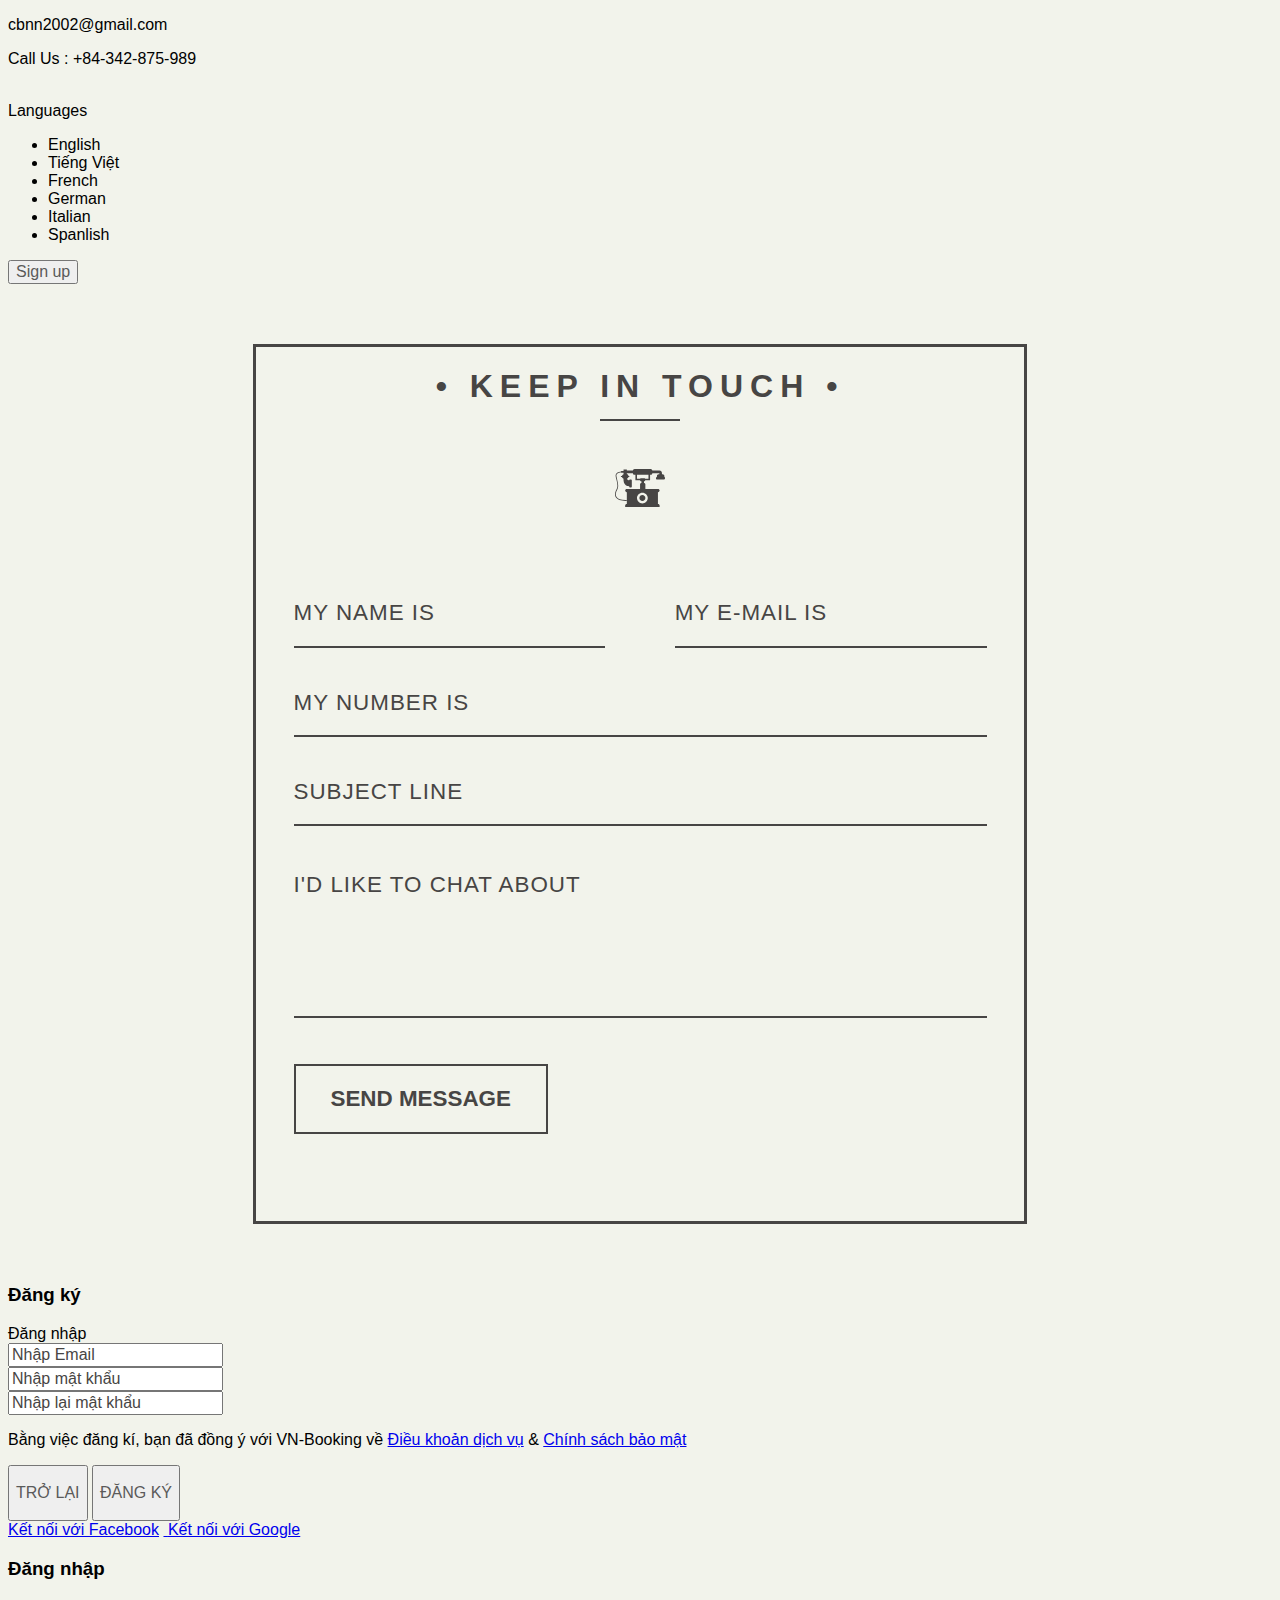
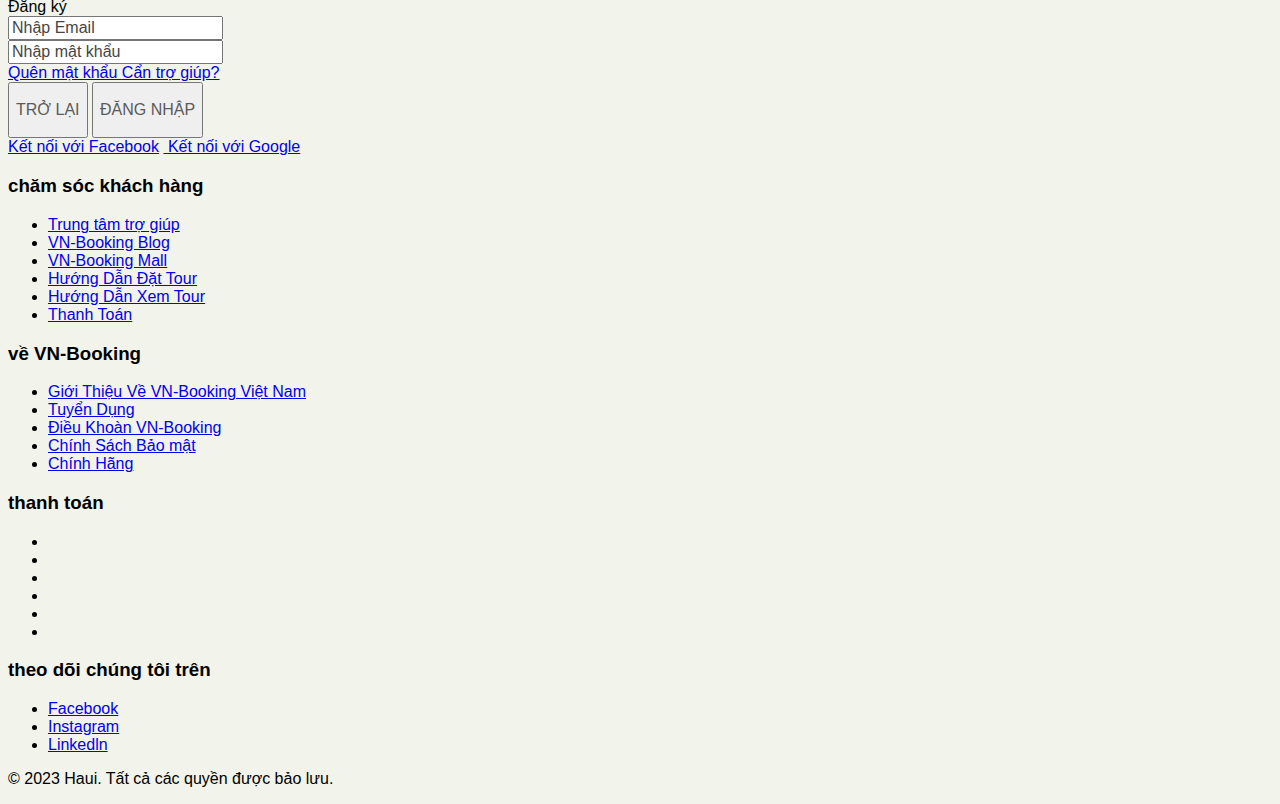
==== contact.html @ d9557d23 "f" ====
<!DOCTYPE html>
<html lang="en">
  <head>
    <meta charset="UTF-8" />
    <meta http-equiv="X-UA-Compatible" content="IE=edge" />
    <meta name="viewport" content="width=device-width, initial-scale=1.0" />
    <link rel="stylesheet" href="./css/style.css" />
    <title>VN-Booking</title>
    <link
      rel="icon"
      type="image/x-icon"
      href="./assets/imgs/logo-haui-size.png"
    />
    <link rel="stylesheet" href="./assets/css/base.css" />
    <link rel="stylesheet" href="./assets/css/header.css" />
    <link rel="stylesheet" href="./assets/css/modal.css" />
    <link rel="stylesheet" href="./assets/css/responsive.css" />
    <link rel="stylesheet" href="./assets/css/footer.css" />
    <link
      rel="stylesheet"
      href="./assets/fonts/themify-icons/themify-icons.css"
    />
    <link
      rel="stylesheet"
      href="https://cdnjs.cloudflare.com/ajax/libs/font-awesome/6.4.0/css/all.min.css"
      integrity="sha512-iecdLmaskl7CVkqkXNQ/ZH/XLlvWZOJyj7Yy7tcenmpD1ypASozpmT/E0iPtmFIB46ZmdtAc9eNBvH0H/ZpiBw=="
      crossorigin="anonymous"
      referrerpolicy="no-referrer"
    />
    <link rel="stylesheet" href="./assets/css/grid.css" />
    <style>
      .container {
        margin-top: calc(
          var(--headerT-height) + var(--headerB-height) + 8px
        ) !important;
      }
      @import url(https://fonts.googleapis.com/css?family=Montserrat:400,700);

      html {
        font-family: "Montserrat", Arial, sans-serif;
        -ms-text-size-adjust: 100%;
        -webkit-text-size-adjust: 100%;
      }

      body {
        background: #f2f3eb;
      }

      button {
        overflow: visible;
      }

      button,
      select {
        text-transform: none;
      }

      button,
      input,
      select,
      textarea {
        color: #5a5a5a;
        font: inherit;
        margin: 0;
      }

      input {
        line-height: normal;
      }

      textarea {
        overflow: auto;
      }

      #container {
        border: solid 3px #474544;
        max-width: 768px;
        margin: 60px auto;
        position: relative;
      }

      form {
        padding: 37.5px;
        margin: 50px 0;
      }

      h1 {
        color: #474544;
        font-size: 32px;
        font-weight: 700;
        letter-spacing: 7px;
        text-align: center;
        text-transform: uppercase;
      }

      .underline {
        border-bottom: solid 2px #474544;
        margin: -0.512em auto;
        width: 80px;
      }

      .icon_wrapper {
        margin: 50px auto 0;
        width: 100%;
      }

      .icon {
        display: block;
        fill: #474544;
        height: 50px;
        margin: 0 auto;
        width: 50px;
      }

      .email {
        float: right;
        width: 45%;
      }

      input[type="text"],
      [type="email"],
      select,
      textarea {
        background: none;
        border: none;
        border-bottom: solid 2px #474544;
        color: #474544;
        font-size: 1.4rem;
        font-weight: 400;
        letter-spacing: 1px;
        margin: 0em 0 1.875em 0;
        padding: 0 0 0.875em 0;
        text-transform: uppercase;
        width: 100%;
        -webkit-box-sizing: border-box;
        -moz-box-sizing: border-box;
        -ms-box-sizing: border-box;
        -o-box-sizing: border-box;
        box-sizing: border-box;
        -webkit-transition: all 0.3s;
        -moz-transition: all 0.3s;
        -ms-transition: all 0.3s;
        -o-transition: all 0.3s;
        transition: all 0.3s;
      }

      input[type="text"]:focus,
      [type="email"]:focus,
      textarea:focus {
        outline: none;
        padding: 0 0 0.875em 0;
      }

      .message {
        float: none;
      }

      .name {
        float: left;
        width: 45%;
      }

      select {
        background: url("https://cdn4.iconfinder.com/data/icons/ionicons/512/icon-ios7-arrow-down-32.png")
          no-repeat right;
        outline: none;
        -moz-appearance: none;
        -webkit-appearance: none;
      }

      select::-ms-expand {
        display: none;
      }

      .subject {
        width: 100%;
      }

      .telephone {
        width: 100%;
      }

      textarea {
        line-height: 150%;
        height: 150px;
        resize: none;
        width: 100%;
      }

      ::-webkit-input-placeholder {
        color: #474544;
      }

      :-moz-placeholder {
        color: #474544;
        opacity: 1;
      }

      ::-moz-placeholder {
        color: #474544;
        opacity: 1;
      }

      :-ms-input-placeholder {
        color: #474544;
      }

      #form_button {
        background: none;
        border: solid 2px #474544;
        color: #474544;
        cursor: pointer;
        display: inline-block;
        font-family: "Helvetica", Arial, sans-serif;
        font-size: 1.4rem;
        font-weight: bold;
        outline: none;
        padding: 20px 35px;
        text-transform: uppercase;
        -webkit-transition: all 0.3s;
        -moz-transition: all 0.3s;
        -ms-transition: all 0.3s;
        -o-transition: all 0.3s;
        transition: all 0.3s;
      }

      #form_button:hover {
        background: #474544;
        color: #f2f3eb;
      }

      @media screen and (max-width: 768px) {
        #container {
          margin: 20px auto;
          width: 95%;
        }
      }

      @media screen and (max-width: 480px) {
        h1 {
          font-size: 26px;
        }

        .underline {
          width: 68px;
        }

        #form_button {
          padding: 15px 25px;
        }
      }

      @media screen and (max-width: 420px) {
        h1 {
          font-size: 18px;
        }

        .icon {
          height: 35px;
          width: 35px;
        }

        .underline {
          width: 53px;
        }

        input[type="text"],
        [type="email"],
        select,
        textarea {
          font-size: 0.875em;
        }
      }
    </style>
  </head>
  <body>
    <header id="header">
      <div class="headerT">
        <div class="headerT__contact hideonmobile">
          <div class="headerT__contact-email">
            <i class="fa-regular fa-envelope"></i>
            <p>cbnn2002@gmail.com</p>
          </div>
          <div class="headerT__contact-phone">
            <i class="fa-solid fa-phone"></i>
            <p>Call Us : +84-342-875-989</p>
          </div>
        </div>
        <a href="./index.html" class="headerT__logo">
          <img src="./assets/imgs/headerlogo.png" alt="" />
        </a>
        <div class="headerT__option">
          <div class="headerT__option-languages hideonmobile">
            <span
              >Languages
              <i class="fa-solid fa-chevron-down"></i>
              <ul class="language-list tab-list">
                <li class="tab-item tab-item--avtive">English</li>
                <li class="tab-item">Tiếng Việt</li>
                <li class="tab-item">French</li>
                <li class="tab-item">German</li>
                <li class="tab-item">Italian</li>
                <li class="tab-item">Spanlish</li>
              </ul>
            </span>
          </div>
          <button class="headerT__option-login btn-register--js">
            Sign up
          </button>
        </div>
      </div>
    </header>
    <div class="container">
      <div id="container">
        <h1>&bull; Keep in Touch &bull;</h1>
        <div class="underline"></div>
        <div class="icon_wrapper">
          <svg class="icon" viewBox="0 0 145.192 145.192">
            <path
              d="M126.82,32.694c-2.804,0-5.08,2.273-5.08,5.075v2.721c-1.462,0-2.646,1.185-2.646,2.647v1.995    c0,1.585,1.286,2.873,2.874,2.873h20.577c1.462,0,2.646-1.185,2.646-2.647v-3.041c0-1.009-0.816-1.825-1.823-1.825v-2.722    c0-2.802-2.276-5.075-5.079-5.075h-1.985v-3.829c0-3.816-3.095-6.912-6.913-6.912h-0.589h-20.45c0-2.67-2.164-4.835-4.833-4.835    H56.843c-2.67,0-4.835,2.165-4.835,4.835H34.356v-3.384h-9.563v3.384v1.178h-7.061v1.416c-2.67,0.27-10.17,1.424-13.882,5.972    c-1.773,2.17-2.44,4.791-1.983,7.793c0.463,3.043,1.271,6.346,2.128,9.841c2.354,9.616,5.024,20.515,0.549,28.077    C2.647,79.44-3.125,90.589,2.201,99.547c4.123,6.935,13.701,10.44,28.5,10.44c1.186,0,2.405-0.023,3.658-0.068v9.028h-0.296    c-2.516,0-4.558,2.039-4.558,4.558v4.566h100.04v-4.564c0-2.519-2.039-4.558-4.558-4.558h-0.297V84.631h0.297    c2.519,0,4.558-2.037,4.558-4.556v-0.009c0-2.516-2.039-4.556-4.556-4.556l-36.786-0.009V61.973c0-2.193-1.777-3.971-3.972-3.971    v-4.711h0.456c1.629,0,2.952-1.32,2.952-2.949h14.227V34.459h1.658c2.672,0,4.834-2.165,4.834-4.834h20.45v3.069H126.82z     M34.06,75.511c-2.518,0-4.558,2.04-4.558,4.556v0.009c0,2.519,2.042,4.556,4.558,4.556h0.296v24.12l-0.042-1.168    c-15.994,0.574-26.122-2.523-30.106-9.229C-0.464,90.5,4.822,80.347,6.55,77.423c4.964-8.382,2.173-19.774-0.29-29.825    c-0.843-3.442-1.639-6.696-2.088-9.638c-0.354-2.35,0.129-4.3,1.484-5.958c3.029-3.714,9.509-4.805,12.076-5.1v1.233h7.061v1.49    v2.684c-2.403,1.114-4.153,2.997-4.676,5.237H18.15c-0.584,0-1.056,0.474-1.056,1.056v0.83c0,0.584,0.475,1.056,1.056,1.056h1.984    c0.561,2.18,2.304,3.999,4.658,5.092v0.029c0,0-2.282,20.823,16.479,22.099v1.102c0,1.177,0.955,2.133,2.133,2.133h3.297    c1.178,0,2.133-0.956,2.133-2.133V50.135c0-1.177-0.955-2.132-2.133-2.132h-3.297c-1.178,0-2.133,0.955-2.133,2.132    c-1.575-0.235-5.532-1.17-6.635-4.547c2.36-1.092,4.109-2.913,4.669-5.097h1.308c0.722,0,1.309-0.584,1.309-1.308v-0.578    c0-0.584-0.475-1.056-1.056-1.056h-1.539c-0.542-2.332-2.416-4.271-4.968-5.363v-2.559h17.651c0,2.67,2.166,4.835,4.836,4.835 h2.392v15.88h13.639c0,1.629,1.321,2.949,2.951,2.949h0.899v4.711c-2.194,0-3.972,1.778-3.972,3.971v13.529L34.06,75.511z     M95.188,101.78c0,8.655-7.012,15.665-15.664,15.665c-8.653,0-15.667-7.01-15.667-15.665c0-8.647,7.014-15.664,15.667-15.664    C88.177,86.116,95.188,93.132,95.188,101.78z M97.189,45.669h-9.556c0-0.896-0.726-1.62-1.619-1.62H74.494    c-0.896,0-1.621,0.727-1.621,1.62h-8.967v-11.21h33.283V45.669z"
            ></path>
            <path
              d="M70.865,101.78c0,4.774,3.886,8.657,8.66,8.657c4.774,0,8.657-3.883,8.657-8.657c0-4.773-3.883-8.656-8.657-8.656    C74.751,93.124,70.865,97.006,70.865,101.78z"
            ></path>
          </svg>
        </div>
        <form action="#" method="" id="contact_form">
          <div class="name">
            <label for="name"></label>
            <input
              type="text"
              placeholder="My name is"
              name="name"
              id="name_input"
              required
            />
          </div>
          <div class="email">
            <label for="email"></label>
            <input
              type="email"
              placeholder="My e-mail is"
              name="email"
              id="email_input"
              required
            />
          </div>
          <div class="telephone">
            <label for="name"></label>
            <input
              type="text"
              placeholder="My number is"
              name="telephone"
              id="telephone_input"
              required
            />
          </div>
          <div class="subject">
            <label for="subject"></label>
            <select
              placeholder="Subject line"
              name="subject"
              id="subject_input"
              required
            >
              <option disabled hidden selected>Subject line</option>
              <option>I'd like to start a holiday</option>
              <option>I'd like to ask a question</option>
              <option>I'd like to make a plan to take a vacation</option>
            </select>
          </div>
          <div class="message">
            <label for="message"></label>
            <textarea
              name="message"
              placeholder="I'd like to chat about"
              id="message_input"
              cols="30"
              rows="5"
              required
            ></textarea>
          </div>
          <div class="submit">
            <input type="submit" value="Send Message" id="form_button" />
          </div>
        </form>
        <!-- // End form -->
      </div>
      <!-- // End #container -->
    </div>
    <div class="modal">
      <div class="modal__lay"></div>
      <div class="modal__body">
        <!-- register-form -->
        <div class="auth-form auth-form--register">
          <div class="modal__container">
            <div class="auth-form__header">
              <h3 class="auth-form__heading">Đăng ký</h3>
              <span class="auth-form__switch-btn switch-btnLogin--js"
                >Đăng nhập</span
              >
            </div>
            <div class="auth-form__form">
              <div class="auth-form__group">
                <input placeholder="Nhập Email" class="auth-form__input" />
              </div>
              <div class="auth-form__group">
                <input
                  type="password"
                  placeholder="Nhập mật khẩu"
                  class="auth-form__input"
                />
              </div>
              <div class="auth-form__group">
                <input
                  type="password"
                  placeholder="Nhập lại mật khẩu"
                  class="auth-form__input"
                />
              </div>
            </div>
            <div class="auth-form__aside">
              <p class="auth-form__policy-text">
                Bằng việc đăng kí, bạn đã đồng ý với VN-Booking về
                <a href="#" class="auth-form__text-link">Điều khoản dịch vụ</a>
                &
                <a href="#" class="auth-form__text-link">Chính sách bảo mật</a>
              </p>
            </div>
            <div class="auth-form__controls">
              <button
                class="btn btn--size-l btn--normal auth-form__controls--back btn-back--js"
              >
                <p>TRỞ LẠI</p>
              </button>
              <button class="btn btn--size-l btn--primary">
                <p>ĐĂNG KÝ</p>
              </button>
            </div>
          </div>

          <div class="auth-form__socials">
            <a
              href="#"
              class="auth-form__socials-facebook btn btn--size-s btn--icon"
            >
              <i
                class="auth-form__socials-icon fa-brands fa-square-facebook"
              ></i>
              <spam class="auth-form__socials-title"
                >Kết nối với Facebook</spam
              ></a
            >
            <a
              href="#"
              class="auth-form__socials-google btn btn--size-s btn--icon"
            >
              <i class="auth-form__socials-icon">
                <img
                  class="auth-form__socials-img"
                  src="./assets/imgs/google.png"
                  alt=""
                />
              </i>
              <spam class="auth-form__socials-title"
                >Kết nối với Google</spam
              ></a
            >
          </div>
        </div>
        <!-- login-form -->
        <div class="auth-form auth-form--login">
          <div class="modal__container">
            <div class="auth-form__header">
              <h3 class="auth-form__heading">Đăng nhập</h3>
              <span class="auth-form__switch-btn switch-btnRegister--js"
                >Đăng ký</span
              >
            </div>
            <div class="auth-form__form">
              <div class="auth-form__group">
                <input placeholder="Nhập Email" class="auth-form__input" />
              </div>
              <div class="auth-form__group">
                <input
                  type="password"
                  placeholder="Nhập mật khẩu"
                  class="auth-form__input"
                />
              </div>
            </div>
            <div class="auth-form__aside-login">
              <a href="#" class="auth-form__aside--link"> Quên mật khẩu </a>
              <span class="auth-form__aside--separate"></span>
              <a
                href="#"
                class="auth-form__aside--link auth-form__aside--link-forgot"
              >
                Cẩn trợ giúp?
              </a>
            </div>
            <div class="auth-form__controls">
              <button
                class="btn btn--size-l btn--normal auth-form__controls--back btn-back--js"
              >
                <p>TRỞ LẠI</p>
              </button>
              <button class="btn btn--size-l btn--primary">
                <p>ĐĂNG NHẬP</p>
              </button>
            </div>
          </div>

          <div class="auth-form__socials">
            <a
              href="#"
              class="auth-form__socials-facebook btn btn--size-s btn--icon"
            >
              <i
                class="auth-form__socials-icon fa-brands fa-square-facebook"
              ></i>
              <spam class="auth-form__socials-title"
                >Kết nối với Facebook</spam
              ></a
            >
            <a
              href="#"
              class="auth-form__socials-google btn btn--size-s btn--icon"
            >
              <i class="auth-form__socials-icon">
                <img
                  class="auth-form__socials-img"
                  src="./assets/imgs/google.png"
                  alt=""
                />
              </i>
              <spam class="auth-form__socials-title"
                >Kết nối với Google</spam
              ></a
            >
          </div>
        </div>
        <!-- end -->
      </div>
    </div>
    <footer class="footer footer-content">
      <div class="grid wide">
        <div class="row">
          <div class="col l-3 m-4 c-6">
            <h3 class="footer__heading">chăm sóc khách hàng</h3>
            <ul class="footer-list">
              <li class="footer-item">
                <a href="#" class="footer-items__link">Trung tâm trợ giúp</a>
              </li>
              <li class="footer-item">
                <a href="#" class="footer-items__link">VN-Booking Blog</a>
              </li>
              <li class="footer-item">
                <a href="#" class="footer-items__link">VN-Booking Mall</a>
              </li>
              <li class="footer-item">
                <a href="#" class="footer-items__link">Hướng Dẫn Đặt Tour</a>
              </li>
              <li class="footer-item">
                <a href="#" class="footer-items__link">Hướng Dẫn Xem Tour</a>
              </li>
              <li class="footer-item">
                <a href="#" class="footer-items__link">Thanh Toán</a>
              </li>
            </ul>
          </div>
          <div class="col l-3 m-4 c-6">
            <h3 class="footer__heading">về VN-Booking</h3>
            <ul class="footer-list">
              <li class="footer-item">
                <a href="#" class="footer-items__link"
                  >Giới Thiệu Về VN-Booking Việt Nam</a
                >
              </li>
              <li class="footer-item">
                <a href="#" class="footer-items__link">Tuyển Dụng</a>
              </li>
              <li class="footer-item">
                <a href="#" class="footer-items__link">Điều Khoàn VN-Booking</a>
              </li>
              <li class="footer-item">
                <a href="#" class="footer-items__link">Chính Sách Bảo mật</a>
              </li>
              <li class="footer-item">
                <a href="#" class="footer-items__link">Chính Hãng</a>
              </li>
            </ul>
          </div>
          <div class="col l-3 m-4 c-6">
            <h3 class="footer__heading">thanh toán</h3>
            <ul class="footer-list-payment">
              <li class="footer-item-payment">
                <img
                  src="./assets/imgs/f1.png"
                  alt=""
                  class="footer-item-payment__img"
                />
              </li>
              <li class="footer-item-payment">
                <img
                  src="./assets/imgs/f2.png"
                  alt=""
                  class="footer-item-payment__img"
                />
              </li>
              <li class="footer-item-payment">
                <img
                  src="./assets/imgs/f7.png"
                  alt=""
                  class="footer-item-payment__img"
                />
              </li>
              <li class="footer-item-payment">
                <img
                  src="./assets/imgs/f4.png"
                  alt=""
                  class="footer-item-payment__img"
                />
              </li>
              <li class="footer-item-payment">
                <img
                  src="./assets/imgs/f5.png"
                  alt=""
                  class="footer-item-payment__img"
                />
              </li>
              <li class="footer-item-payment">
                <img
                  src="./assets/imgs/f6.png"
                  alt=""
                  class="footer-item-payment__img"
                />
              </li>
            </ul>
          </div>
          <div class="col l-3 m-4 c-6">
            <h3 class="footer__heading">theo dõi chúng tôi trên</h3>
            <ul class="footer-list">
              <li class="footer-item">
                <a href="#" class="footer-items__link">
                  <i class="footer-item__icon fa-brands fa-facebook"></i>
                  Facebook</a
                >
              </li>
              <li class="footer-item">
                <a href="#" class="footer-items__link">
                  <i class="footer-item__icon fa-brands fa-instagram"></i>
                  Instagram</a
                >
              </li>
              <li class="footer-item">
                <a href="#" class="footer-items__link">
                  <i class="footer-item__icon fa-brands fa-linkedin"></i>
                  Linkedln</a
                >
              </li>
            </ul>
          </div>
        </div>
      </div>
      <div class="footer-bottom">
        <div class="grid wide">
          <p class="footer-text">© 2023 Haui. Tất cả các quyền được bảo lưu.</p>
        </div>
      </div>
    </footer>
  </body>
  <script src="./js/main.js"></script>

  <script src="./main.js"></script>
</html>
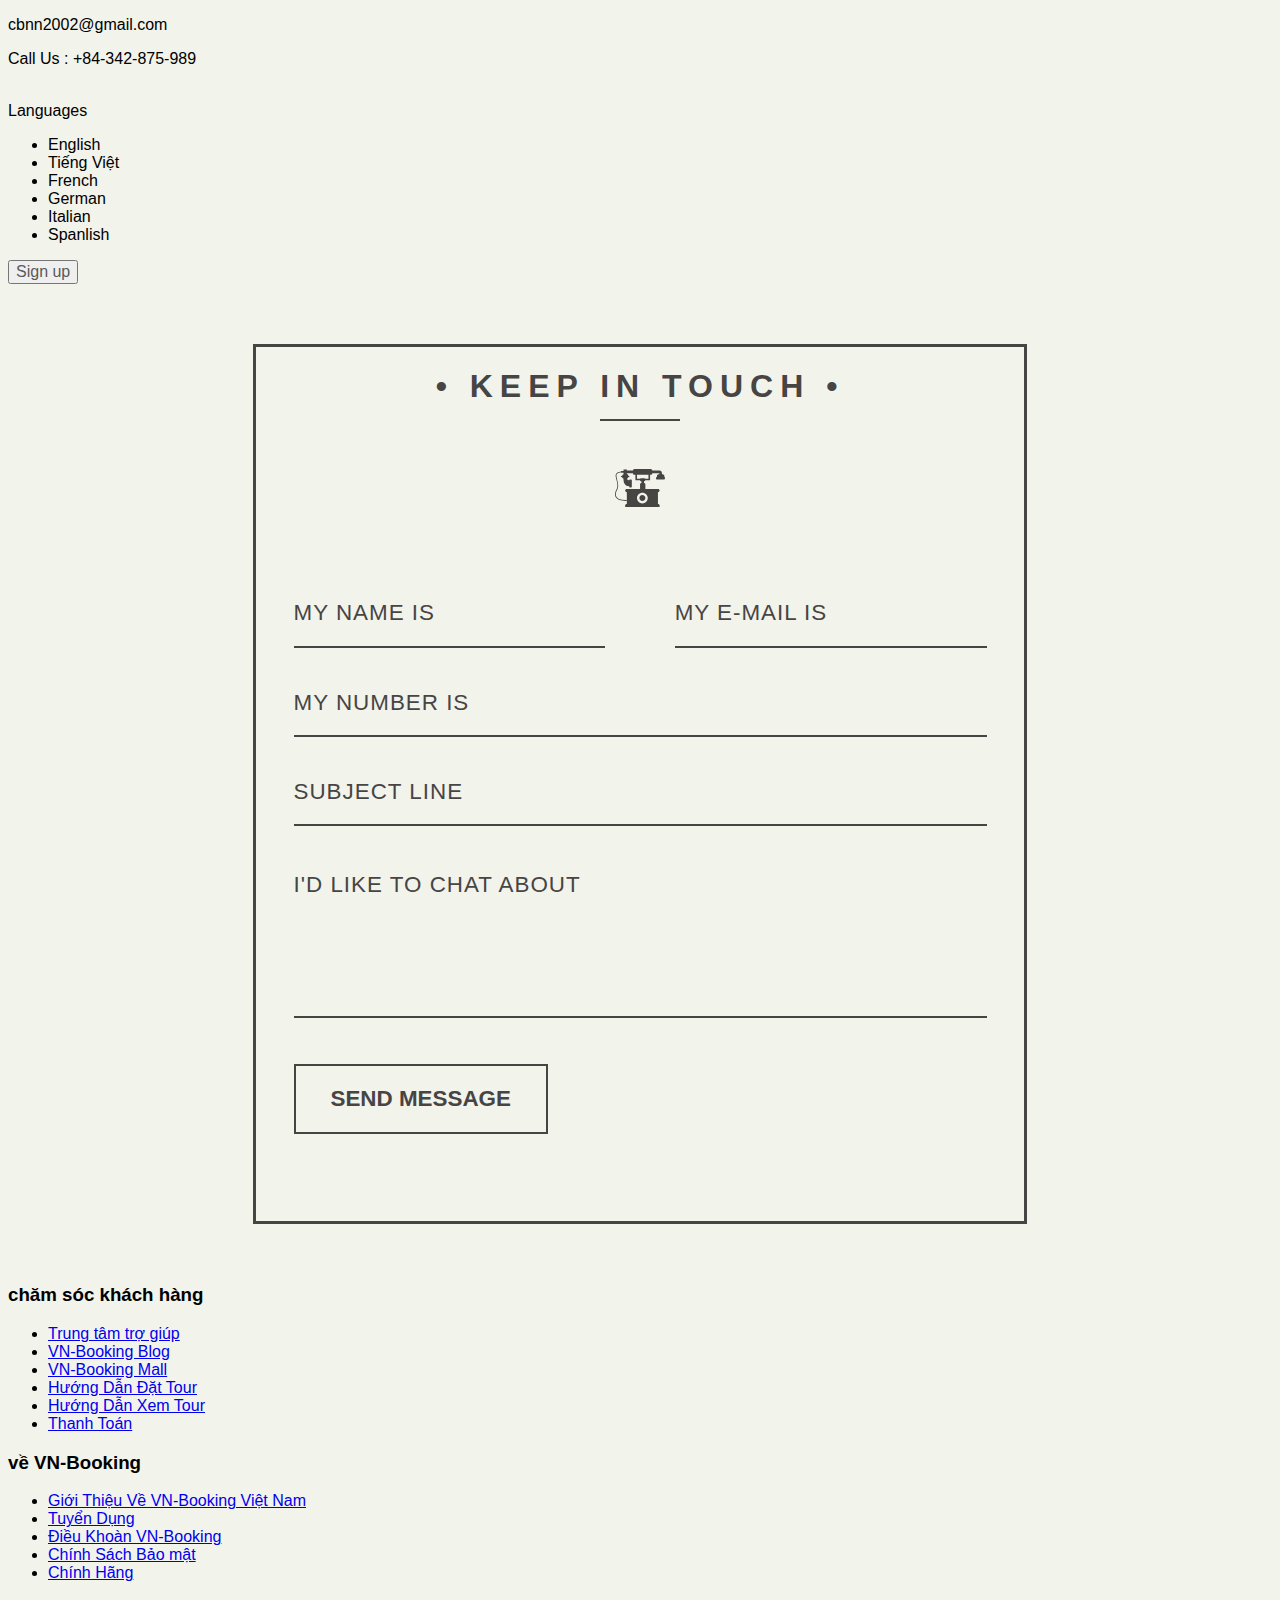
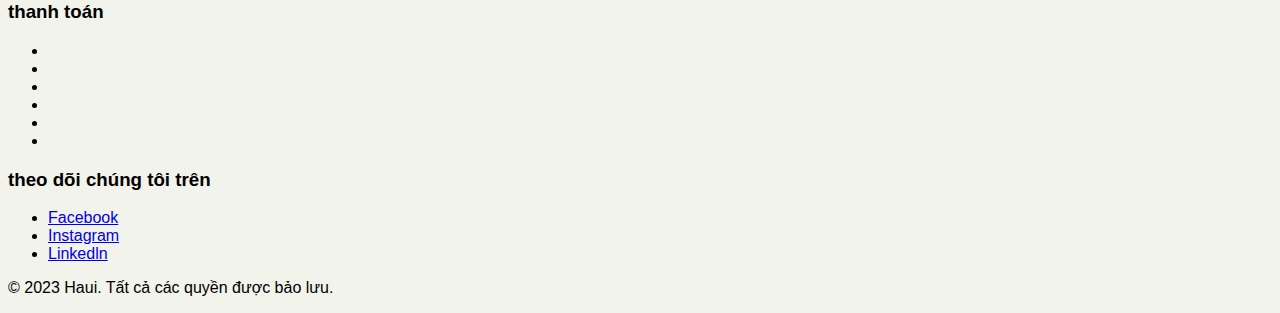
==== commit b297481a: "modal2" ====
--- a/contact.html
+++ b/contact.html
@@ -505,8 +505,100 @@
               >
                 <p>TRỞ LẠI</p>
               </button>
+              <a href="./manage.html" class="btn btn--size-l btn--primary">
+                <p>ĐĂNG NHẬP</p>
+              </a>
+            </div>
+          </div>
+
+          <div class="auth-form__socials">
+            <a
+              href="#"
+              class="auth-form__socials-facebook btn btn--size-s btn--icon"
+            >
+              <i
+                class="auth-form__socials-icon fa-brands fa-square-facebook"
+              ></i>
+              <spam class="auth-form__socials-title"
+                >Kết nối với Facebook</spam
+              ></a
+            >
+            <a
+              href="#"
+              class="auth-form__socials-google btn btn--size-s btn--icon"
+            >
+              <i class="auth-form__socials-icon">
+                <img
+                  class="auth-form__socials-img"
+                  src="./assets/imgs/google.png"
+                  alt=""
+                />
+              </i>
+              <spam class="auth-form__socials-title"
+                >Kết nối với Google</spam
+              ></a
+            >
+          </div>
+        </div>
+        <!-- end -->
+      </div>
+    </div>
+    <div class="modal-2">
+      <div class="modal-2__lay"></div>
+      <div class="modal-2__body">
+        <!-- register-form -->
+        <div class="auth-form auth-form--register-2">
+          <div class="modal-2__container">
+            <div class="auth-form__header">
+              <h3 class="auth-form__heading">Đặt vé</h3>
+              <span class="auth-form__switch-btn">VN-booking</span>
+            </div>
+            <div class="auth-form__form">
+              <div class="auth-form__group">
+                <input
+                  type="email"
+                  placeholder="Nhập Email"
+                  class="auth-form__input"
+                />
+              </div>
+              <div class="auth-form__group">
+                <input
+                  type="text"
+                  placeholder="Nhập Tên"
+                  class="auth-form__input"
+                />
+              </div>
+              <div class="auth-form__group">
+                <input
+                  type="text"
+                  placeholder="Nhập Địa chỉ"
+                  class="auth-form__input"
+                />
+              </div>
+              <div class="auth-form__group">
+                <input
+                  type="text"
+                  placeholder="Nhập Số điện thoại"
+                  class="auth-form__input"
+                />
+              </div>
+            </div>
+            <div class="auth-form__aside">
+              <p class="auth-form__policy-text">
+                Bằng việc đăng kí, bạn đã đồng ý với VN-Booking về
+                <a href="#" class="auth-form__text-link">Điều khoản dịch vụ</a>
+                &
+                <a href="#" class="auth-form__text-link">Chính sách bảo mật</a>
+              </p>
+            </div>
+            <div class="auth-form__controls">
+              <button
+                class="btn btn--size-l btn--normal auth-form__controls--back btn-back--js"
+              >
+                <p>TRỞ LẠI</p>
+              </button>
               <button class="btn btn--size-l btn--primary">
-                <p>ĐĂNG NHẬP</p>
+                <p>Booking</p>
               </button>
             </div>
           </div>
@@ -670,7 +762,6 @@
       </div>
     </footer>
   </body>
-  <script src="./js/main.js"></script>
 
   <script src="./main.js"></script>
 </html>
--- a/assets/css/modal.css
+++ b/assets/css/modal.css
@@ -0,0 +1,162 @@
+.modal,
+.modal-2 {
+  position: fixed;
+  right: 0;
+  left: 0;
+  top: 0;
+  bottom: 0;
+  /* display: flex; */
+  display: none;
+  animation: fadeIN2 linear 0.1s;
+  z-index: 3;
+}
+.modal__lay,
+.modal-2__lay {
+  position: absolute;
+  width: 100%;
+  height: 100%;
+  background-color: rgba(0, 0, 0, 0.4);
+  display: none;
+}
+.modal__body,
+.modal-2__body {
+  --Growth-from: 0.5;
+  --Growth-to: 1;
+  margin: auto;
+  z-index: 1;
+  animation: fadeIN linear 0.2s;
+}
+.auth-form--register,
+.auth-form--register-2 {
+  display: none;
+}
+.auth-form--login {
+  display: none;
+  transform: translateY(-40px);
+}
+/* auth-form */
+.modal__container,
+.modal-2__container {
+  padding: 0 32px;
+}
+.auth-form {
+  width: 500px;
+  border-radius: 5px;
+  background-color: var(--white-color);
+  overflow: hidden;
+}
+.auth-form__header {
+  display: flex;
+  align-items: center;
+  justify-content: space-between;
+  padding: 0 12px;
+  margin-top: 10px;
+}
+.auth-form__heading {
+  font-size: 2.4rem;
+  font-weight: 400;
+  color: #5b7403;
+}
+.auth-form__switch-btn {
+  font-size: 1.6rem;
+  font-weight: 500;
+  color: var(--black-color);
+  cursor: pointer;
+}
+
+.auth-form__input {
+  width: 100%;
+  height: 40px;
+  padding: 0 12px;
+  font-size: 1.4rem;
+  margin-top: 16px;
+  border: 1px solid #dbdbdb;
+  border-radius: 2px;
+  outline: none;
+}
+.auth-form__input:focus {
+  border: 1px solid #888;
+}
+.auth-form__aside {
+  margin-top: 16px;
+}
+.auth-form__policy-text {
+  font-size: 1.2rem;
+  line-height: 1.8rem;
+  text-align: center;
+  font-weight: 500;
+  color: #333;
+  padding: 0 12px;
+}
+.auth-form__text-link {
+  color: #5b7403;
+  text-decoration: none;
+}
+.auth-form__controls {
+  margin-top: 80px;
+  display: flex;
+  justify-content: flex-end;
+}
+.auth-form__controls p {
+  margin: 0;
+  line-height: 18px;
+}
+.auth-form__controls--back {
+  margin-right: 8px;
+}
+/*  auth-form__socials */
+.auth-form__socials {
+  background-color: #f5f5f5;
+  padding: 16px 34px;
+  display: flex;
+  justify-content: space-between;
+  margin-top: 24px;
+}
+.auth-form__socials-facebook {
+  background-color: #3a5a98;
+  color: var(--white-color);
+  transition: transform linear 0.1s;
+}
+.auth-form__socials-google {
+  transition: transform linear 0.1s;
+}
+.auth-form__socials-facebook:hover,
+.auth-form__socials-google:hover {
+  transform: scale(1.05);
+}
+.auth-form__socials-facebook .auth-form__socials-icon {
+  color: var(--white-color);
+}
+.auth-form__socials-icon {
+  font-size: 1.8rem;
+}
+.auth-form__socials-title {
+  margin: 0 32px;
+}
+.auth-form__socials-img {
+  width: 24px;
+  object-fit: contain;
+}
+.auth-form__aside-login {
+  display: flex;
+  justify-content: flex-end;
+  padding: 10px;
+}
+.auth-form__aside--separate {
+  display: block;
+  border-left: 1px solid #dbdbdb;
+  margin: -4px 16px;
+  height: 24px;
+}
+.auth-form__aside--link {
+  text-decoration: none;
+  font-size: 1.4rem;
+  color: #5b7403;
+  font-weight: 400;
+}
+.auth-form__aside--link:hover {
+  opacity: 0.8;
+}
+.auth-form__aside--link-forgot {
+  color: #5b7403;
+}
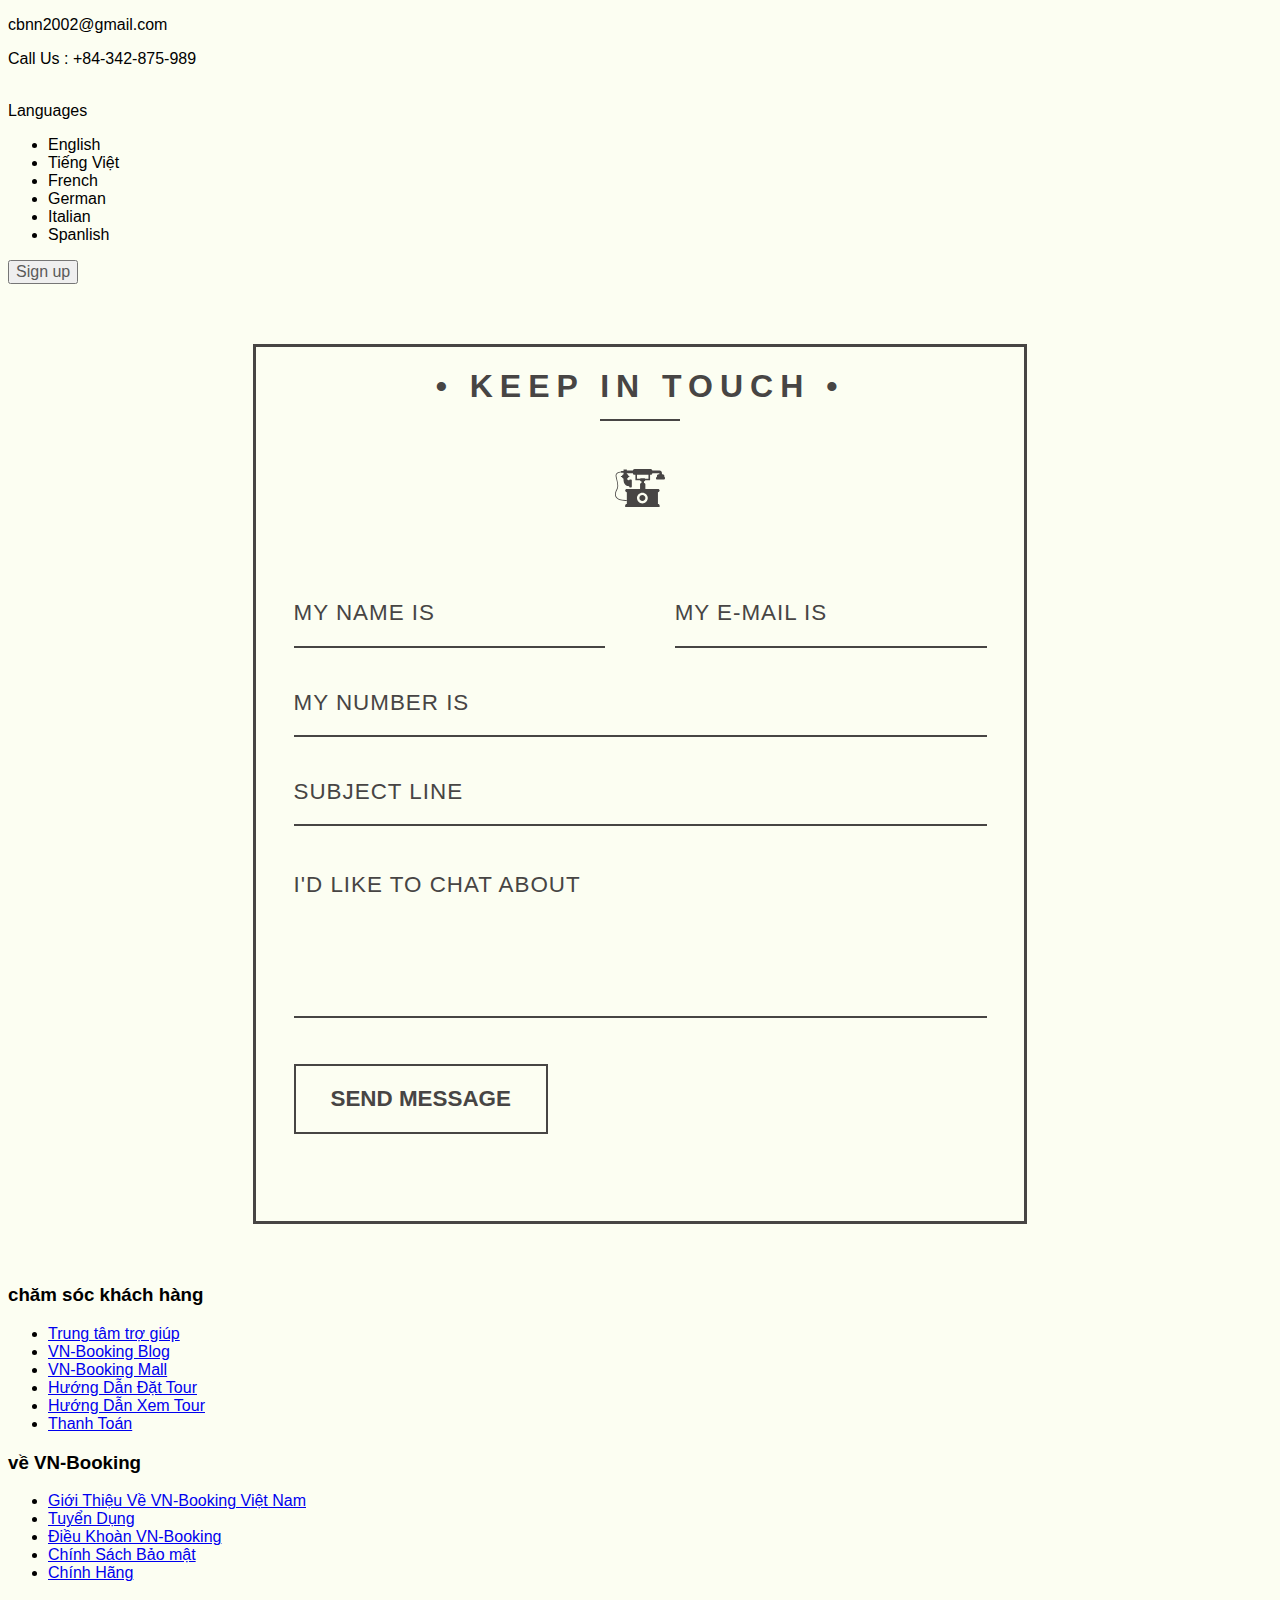
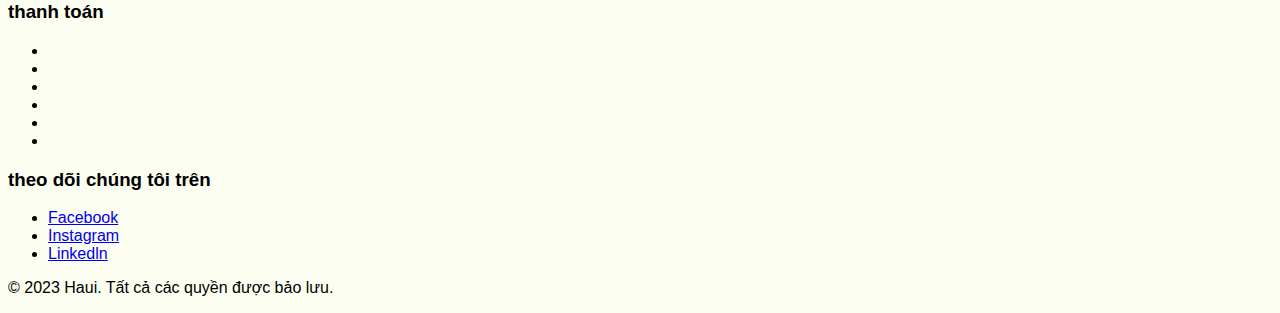
==== commit 7cf0734e: "background" ====
--- a/contact.html
+++ b/contact.html
@@ -43,7 +43,7 @@
       }
 
       body {
-        background: #f2f3eb;
+        background: rgb(230,244,128, 0.1);
       }
 
       button {
